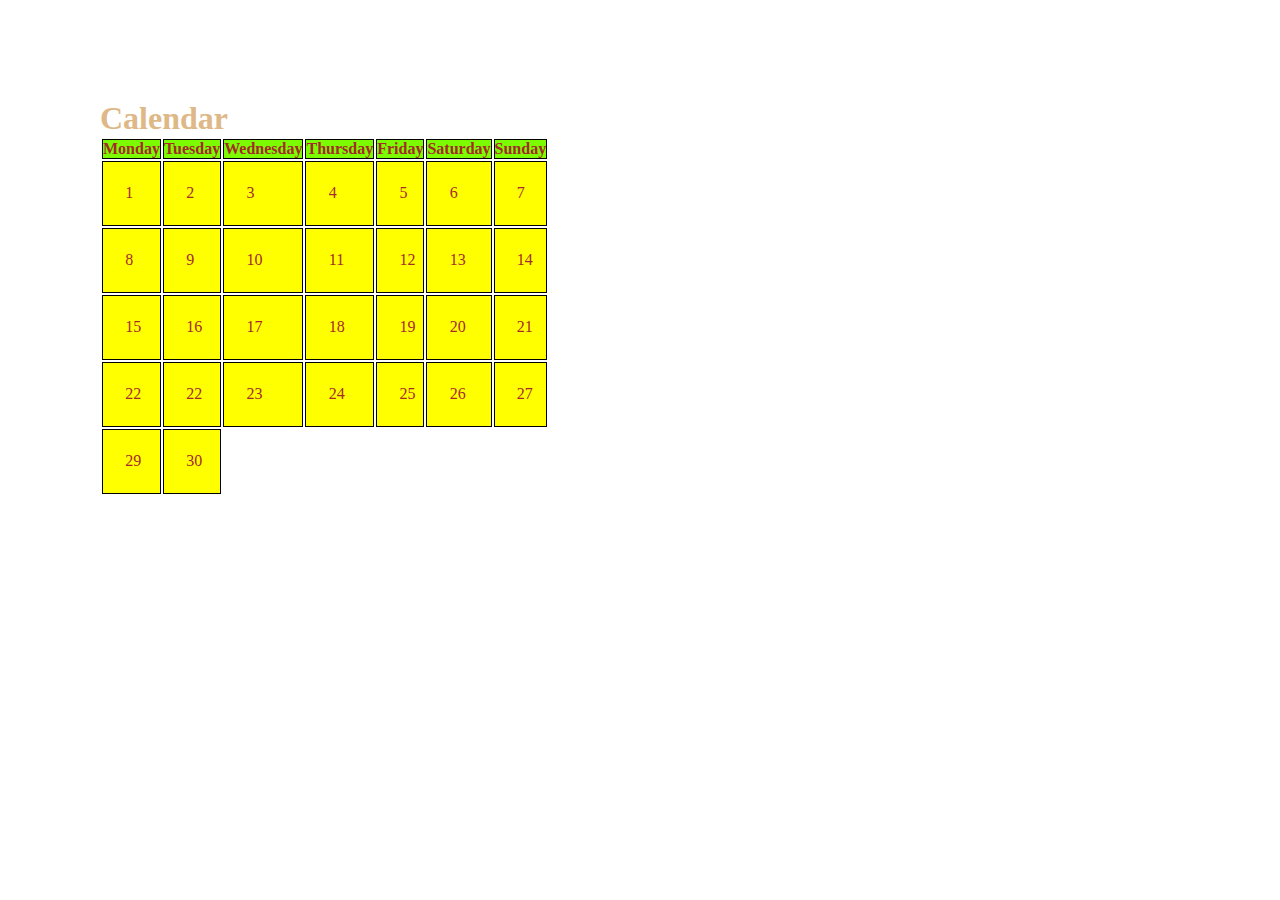
==== project 8/index.html @ 52e36b08 "Add files via upload" ====
<!DOCTYPE html>
<html lang="en">
<head>
    <meta charset="UTF-8">
    <meta name="viewport" content="width=
    , initial-scale=1.0">
    <title>Document</title>
    <link rel="stylesheet" href="style.css">
</head>
<body>
    <h1>Calendar</h1>
    <table>
<tr>
    
<th>Monday</th>
    <th>Tuesday</th>
    <th>Wednesday</th>
    <th>Thursday</th>
    <th>Friday</th>
    <th>Saturday</th>
    <th>Sunday</th>
  </tr>

  <tr>
    <td>1</td>
    <td>2</td>
    <td>3</td>
    <td>4</td>
    <td>5</td>
    <td>6</td>
    <td>7</td>
  </tr>
  <tr>
    <td>8</td>
    <td>9</td>
    <td>10</td>
    <td>11</td>
    <td>12</td>
    <td>13</td>
    <td>14</td>
  </tr>
 <tr>
    <td>15</td>
    <td>16</td>
    <td>17</td>
    <td>18</td>
    <td>19</td>
    <td>20</td>
    <td>21</td>
 </tr>
 <tr>
    <td>22</td>
    <td>22</td>
    <td>23</td>
    <td>24</td>
    <td>25</td>
    <td>26</td>
    <td>27</td>
 </tr>
<tr>
    <td>29</td>
    <td>30</td>
</tr>







    </table>
</body>
</html>
---- project 8/style.css ----
*{
    margin: 0%;
    padding: 0%;
    
}
body{
    margin: 100px;
    
}
h1{
  margin-top: 80px;
  color: burlywood;
}
th{
    border: 1px solid black;
    background-color: lawngreen;
    color: brown
}
td{
    padding: 5%;

    margin: auto;
    border: 1px solid black;
    background-color: yellow ;
    color: brown;
    text-align: justify;
}
td:hover{
color: black;
cursor: pointer;
}
th:hover{
    color: black;
cursor: pointer;
}
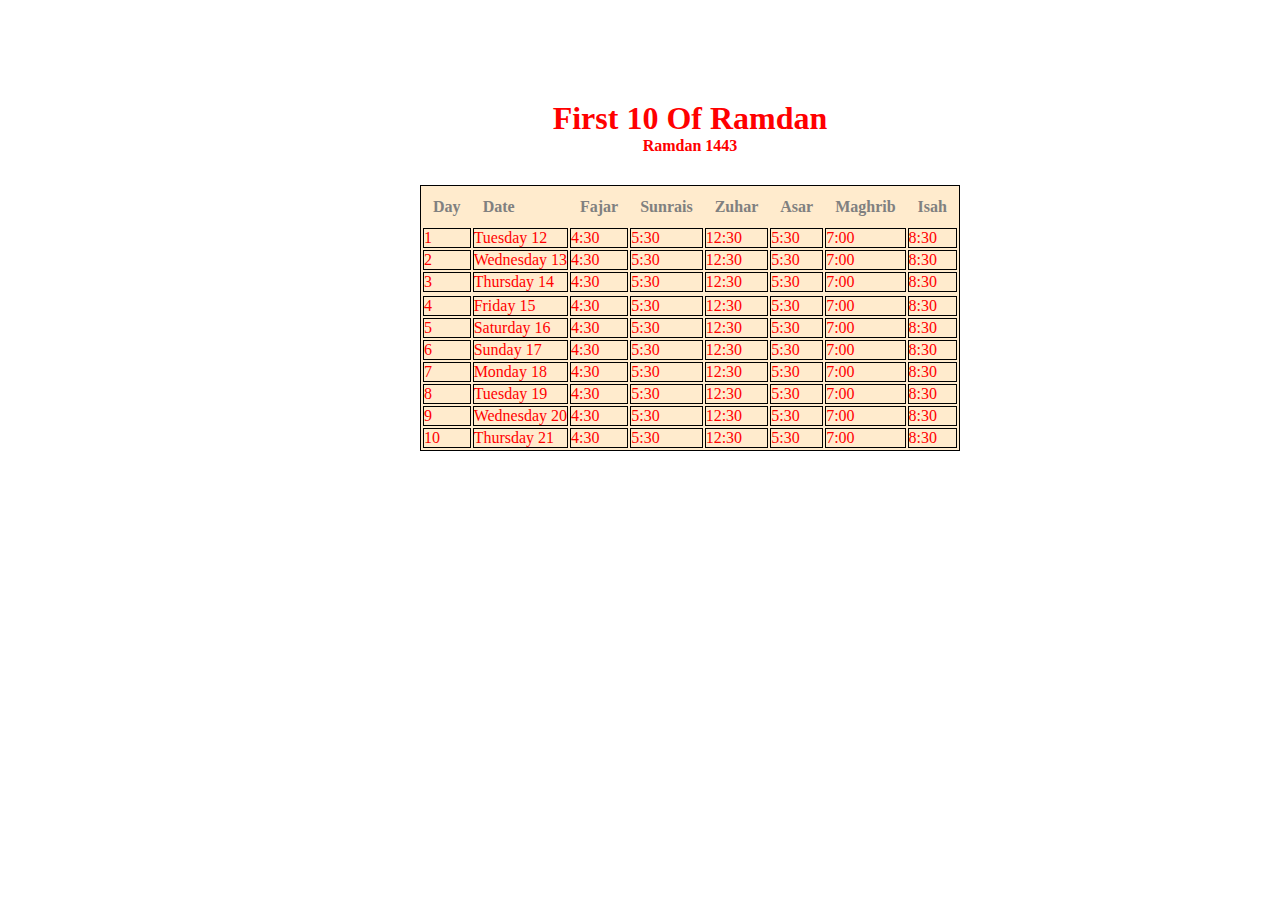
==== commit a9a08913: "Add files via upload" ====
--- a/project 8/index.html
+++ b/project 8/index.html
@@ -8,66 +8,129 @@
     <link rel="stylesheet" href="style.css">
 </head>
 <body>
-    <h1>Calendar</h1>
+    <h1>First 10 Of Ramdan </h1>
+    <h4>Ramdan 1443</h4>
     <table>
+     
 <tr>
     
-<th>Monday</th>
-    <th>Tuesday</th>
-    <th>Wednesday</th>
-    <th>Thursday</th>
-    <th>Friday</th>
-    <th>Saturday</th>
-    <th>Sunday</th>
+<th>Day</th>
+    <th>Date</th>
+    <th>Fajar</th>
+    <th>Sunrais</th>
+    <th>Zuhar</th>
+    <th>Asar</th>
+    <th>Maghrib</th>
+    <th>Isah</th>
   </tr>
 
+
   <tr>
+
     <td>1</td>
-    <td>2</td>
-    <td>3</td>
-    <td>4</td>
-    <td>5</td>
-    <td>6</td>
-    <td>7</td>
+    <td>Tuesday 12</td>
+    <td>4:30</td>
+    <td>5:30</td>
+    <td>12:30</td>
+    <td>5:30</td>
+    <td>7:00</td>
+    <td>8:30</td>
   </tr>
   <tr>
-    <td>8</td>
-    <td>9</td>
-    <td>10</td>
-    <td>11</td>
-    <td>12</td>
-    <td>13</td>
-    <td>14</td>
+    <td>2</td>
+    <td>Wednesday 13</td>
+    <td>4:30</td>
+    <td>5:30</td>
+    <td>12:30</td>
+    <td>5:30</td>
+    <td>7:00</td>
+    <td>8:30</td>
   </tr>
  <tr>
-    <td>15</td>
-    <td>16</td>
-    <td>17</td>
-    <td>18</td>
-    <td>19</td>
-    <td>20</td>
-    <td>21</td>
+    <td>3</td>
+    <td>Thursday 14</td>
+    <td>4:30</td>
+    <td>5:30</td>
+    <td>12:30</td>
+    <td>5:30</td>
+    <td>7:00</td>
+    <td>8:30</td>
  </tr>
  <tr>
-    <td>22</td>
-    <td>22</td>
-    <td>23</td>
-    <td>24</td>
-    <td>25</td>
-    <td>26</td>
-    <td>27</td>
+    
  </tr>
 <tr>
-    <td>29</td>
-    <td>30</td>
+    <td>4</td>
+    <td>Friday 15</td>
+    <td>4:30</td>
+    <td>5:30</td>
+    <td>12:30</td>
+    <td>5:30</td>
+    <td>7:00</td>
+    <td>8:30</td>
+</tr>
+<tr>
+<td>5</td>
+<td>Saturday 16</td>
+<td>4:30</td>
+    <td>5:30</td>
+    <td>12:30</td>
+    <td>5:30</td>
+    <td>7:00</td>
+    <td>8:30</td>
+
 </tr>
 
-
-
-
-
-
-
+<tr>
+  <td>6</td>
+  <td>Sunday 17</td>
+  <td>4:30</td>
+  <td>5:30</td>
+  <td>12:30</td>
+  <td>5:30</td>
+  <td>7:00</td>
+  <td>8:30</td>
+</tr>
+<tr>
+  <td>7</td>
+  <td>Monday 18</td>
+  <td>4:30</td>
+    <td>5:30</td>
+    <td>12:30</td>
+    <td>5:30</td>
+    <td>7:00</td>
+    <td>8:30</td>
+</tr>
+<tr>
+  <td>8</td>
+  <td>Tuesday 19</td>
+    <td>4:30</td>
+    <td>5:30</td>
+    <td>12:30</td>
+    <td>5:30</td>
+    <td>7:00</td>
+    <td>8:30</td>
+</tr>
+<tr>
+  <td>9</td>
+  <td>Wednesday 20</td>
+    <td>4:30</td>
+    <td>5:30</td>
+    <td>12:30</td>
+    <td>5:30</td>
+    <td>7:00</td>
+    <td>8:30</td>
+</tr>
+<tr>
+  <td>10</td>
+  <td>Thursday 21</td>
+  <td>4:30</td>
+  <td>5:30</td>
+  <td>12:30</td>
+  <td>5:30</td>
+  <td>7:00</td>
+  <td>8:30</td>
+</tr>
     </table>
 </body>
 </html>--- a/project 8/style.css
+++ b/project 8/style.css
@@ -1,35 +1,41 @@
 *{
     margin: 0%;
     padding: 0%;
-    
 }
 body{
     margin: 100px;
-    
+    margin-right: auto;
+    text-align: center;
 }
-h1{
-  margin-top: 80px;
-  color: burlywood;
+table{
+    margin: 30px;
+    margin-left: auto;
+    margin-right: auto;
+border: 1px solid black;
+text-align: justify;
+background-color: #ffebcd;
+}
+td{
+    border: 1px solid black;
+    color: red;
 }
 th{
-    border: 1px solid black;
-    background-color: lawngreen;
-    color: brown
-}
-td{
-    padding: 5%;
-
-    margin: auto;
-    border: 1px solid black;
-    background-color: yellow ;
-    color: brown;
-    text-align: justify;
-}
-td:hover{
-color: black;
-cursor: pointer;
+    padding: 10px;
+    color: gray;
 }
 th:hover{
     color: black;
-cursor: pointer;
-}+    cursor: pointer;
+    
+}
+td:hover{
+    color: black;
+    cursor: pointer;
+    
+}
+h1,h4{
+
+   
+    color:red
+    
+}
